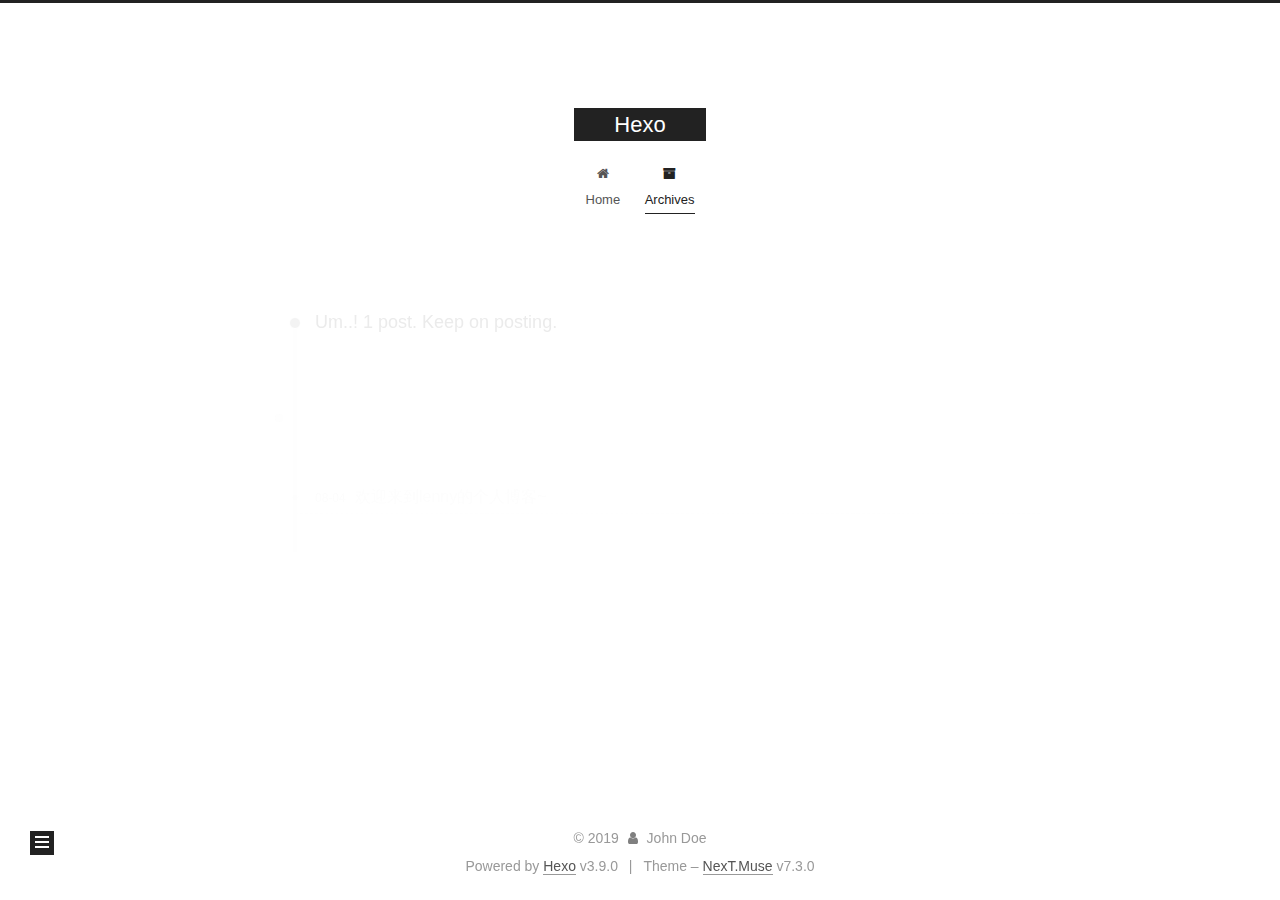
==== archives/index.html @ 83b3d9bd "Site updated: 2019-08-04 16:43:49" ====
<!DOCTYPE html>





<html class="theme-next muse use-motion" lang="">
<head>
  <meta charset="UTF-8">
<meta name="generator" content="Hexo 3.9.0">
<meta name="viewport" content="width=device-width, initial-scale=1, maximum-scale=2">
<meta name="theme-color" content="#222">
<meta http-equiv="X-UA-Compatible" content="IE=edge">
  <link rel="apple-touch-icon" sizes="180x180" href="/images/apple-touch-icon-next.png?v=7.3.0">
  <link rel="icon" type="image/png" sizes="32x32" href="/images/favicon-32x32-next.png?v=7.3.0">
  <link rel="icon" type="image/png" sizes="16x16" href="/images/favicon-16x16-next.png?v=7.3.0">
  <link rel="mask-icon" href="/images/logo.svg?v=7.3.0" color="#222">

<link rel="stylesheet" href="/css/main.css?v=7.3.0">


<link rel="stylesheet" href="/lib/font-awesome/css/font-awesome.min.css?v=4.7.0">


<script id="hexo-configurations">
  var NexT = window.NexT || {};
  var CONFIG = {
    root: '/',
    scheme: 'Muse',
    version: '7.3.0',
    sidebar: {"position":"left","display":"post","offset":12,"onmobile":false},
    back2top: {"enable":true,"sidebar":false,"scrollpercent":false},
    save_scroll: false,
    copycode: {"enable":false,"show_result":false,"style":null},
    fancybox: false,
    mediumzoom: false,
    lazyload: false,
    pangu: false,
    algolia: {
      applicationID: '',
      apiKey: '',
      indexName: '',
      hits: {"per_page":10},
      labels: {"input_placeholder":"Search for Posts","hits_empty":"We didn't find any results for the search: ${query}","hits_stats":"${hits} results found in ${time} ms"}
    },
    localsearch: {"enable":false,"trigger":"auto","top_n_per_article":1,"unescape":false,"preload":false},
    path: '',
    tabs: true,
    motion: {"enable":true,"async":false,"transition":{"post_block":"fadeIn","post_header":"slideDownIn","post_body":"slideDownIn","coll_header":"slideLeftIn","sidebar":"slideUpIn"}},
    translation: {
      copy_button: 'Copy',
      copy_success: 'Copied',
      copy_failure: 'Copy failed'
    }
  };
</script>

  <meta property="og:type" content="website">
<meta property="og:title" content="Hexo">
<meta property="og:url" content="http://yoursite.com/archives/index.html">
<meta property="og:site_name" content="Hexo">
<meta property="og:locale" content="default">
<meta name="twitter:card" content="summary">
<meta name="twitter:title" content="Hexo">
  <link rel="canonical" href="http://yoursite.com/archives/">


<script id="page-configurations">
  // https://hexo.io/docs/variables.html
  CONFIG.page = {
    sidebar: "",
    isHome: false,
    isPost: false,
    isPage: false,
    isArchive: true
  };
</script>

  <title>Archive | Hexo</title>
  








  <noscript>
  <style>
  .use-motion .motion-element,
  .use-motion .brand,
  .use-motion .menu-item,
  .sidebar-inner,
  .use-motion .post-block,
  .use-motion .pagination,
  .use-motion .comments,
  .use-motion .post-header,
  .use-motion .post-body,
  .use-motion .collection-title { opacity: initial; }

  .use-motion .logo,
  .use-motion .site-title,
  .use-motion .site-subtitle {
    opacity: initial;
    top: initial;
  }

  .use-motion .logo-line-before i { left: initial; }
  .use-motion .logo-line-after i { right: initial; }
  </style>
</noscript>

</head>

<body itemscope itemtype="http://schema.org/WebPage" lang="default">

  <div class="container sidebar-position-left">
    <div class="headband"></div>

    <header id="header" class="header" itemscope itemtype="http://schema.org/WPHeader">
      <div class="header-inner"><div class="site-brand-wrapper">
  <div class="site-meta">

    <div class="custom-logo-site-title">
      <a href="/" class="brand" rel="start">
        <span class="logo-line-before"><i></i></span>
        <span class="site-title">Hexo</span>
        <span class="logo-line-after"><i></i></span>
      </a>
    </div>
  </div>

  <div class="site-nav-toggle">
    <button aria-label="Toggle navigation bar">
      <span class="btn-bar"></span>
      <span class="btn-bar"></span>
      <span class="btn-bar"></span>
    </button>
  </div>
</div>


<nav class="site-nav">
  
  <ul id="menu" class="menu">
      
      
      
        
        <li class="menu-item menu-item-home">
      
    

    <a href="/" rel="section"><i class="menu-item-icon fa fa-fw fa-home"></i> <br>Home</a>

  </li>
      
      
      
        
        <li class="menu-item menu-item-archives">
      
    

    <a href="/archives/" rel="section"><i class="menu-item-icon fa fa-fw fa-archive"></i> <br>Archives</a>

  </li>
  </ul>

    

    
    
      
      
    
      
      
    
    

  

</nav>
</div>
    </header>

    


    <main id="main" class="main">
      <div class="main-inner">
        <div class="content-wrap">
          <div id="content" class="content page-archive">
            

  
  
  
  <div class="post-block archive">
    <div id="posts" class="posts-collapse">
      <span class="archive-move-on"></span>
      <span class="archive-page-counter">
        
        
        
          
        
        Um..! 1 post. Keep on posting.
      </span>
      

        
        
        

        
          
          <div class="collection-title">
            <h1 class="archive-year" id="archive-year-2019">2019</h1>
          </div>
        
        

        

  <article class="post post-type-normal" itemscope itemtype="http://schema.org/Article">
    <header class="post-header">

      <h2 class="post-title">
          <a class="post-title-link" href="/2019/08/04/hello-world/" itemprop="url">
            
              <span itemprop="name">欢迎来到lenny的个人博客~</span>
            
          </a>
        
      </h2>

      <div class="post-meta">
        <time class="post-time" itemprop="dateCreated"
              datetime="2019-08-04T09:58:00+08:00"
              content="2019-08-04">
          08-04
        </time>
      </div>

    </header>
  </article>



      

    </div>
  </div>
  
  
  

  



          </div>
          

        </div>
          
  
  <div class="sidebar-toggle">
    <div class="sidebar-toggle-line-wrap">
      <span class="sidebar-toggle-line sidebar-toggle-line-first"></span>
      <span class="sidebar-toggle-line sidebar-toggle-line-middle"></span>
      <span class="sidebar-toggle-line sidebar-toggle-line-last"></span>
    </div>
  </div>

  <aside id="sidebar" class="sidebar">
    <div class="sidebar-inner">

      <div class="site-overview-wrap sidebar-panel sidebar-panel-active">
        <div class="site-overview">

          <div class="site-author motion-element" itemprop="author" itemscope itemtype="http://schema.org/Person">
  <p class="site-author-name" itemprop="name">John Doe</p>
  <div class="site-description motion-element" itemprop="description"></div>
</div>
  <nav class="site-state motion-element">
      <div class="site-state-item site-state-posts">
        
          <a href="/archives/">
        
          <span class="site-state-item-count">1</span>
          <span class="site-state-item-name">posts</span>
        </a>
      </div>
    
  </nav>



        </div>
      </div>

    </div>
  </aside>
  <div id="sidebar-dimmer"></div>


      </div>
    </main>

    <footer id="footer" class="footer">
      <div class="footer-inner">
        <div class="copyright">&copy; <span itemprop="copyrightYear">2019</span>
  <span class="with-love" id="animate">
    <i class="fa fa-user"></i>
  </span>
  <span class="author" itemprop="copyrightHolder">John Doe</span>
</div>
  <div class="powered-by">Powered by <a href="https://hexo.io" class="theme-link" rel="noopener" target="_blank">Hexo</a> v3.9.0</div>
  <span class="post-meta-divider">|</span>
  <div class="theme-info">Theme – <a href="https://theme-next.org" class="theme-link" rel="noopener" target="_blank">NexT.Muse</a> v7.3.0</div>

        








        
      </div>
    </footer>
      <div class="back-to-top">
        <i class="fa fa-arrow-up"></i>
      </div>

    

  </div>

  
  <script src="/lib/jquery/index.js?v=3.4.1"></script>
  <script src="/lib/velocity/velocity.min.js?v=1.2.1"></script>
  <script src="/lib/velocity/velocity.ui.min.js?v=1.2.1"></script>

<script src="/js/utils.js?v=7.3.0"></script>
  <script src="/js/motion.js?v=7.3.0"></script>


  <script src="/js/schemes/muse.js?v=7.3.0"></script>


<script src="/js/next-boot.js?v=7.3.0"></script>






  




























  

  

  


  
</body>
</html>
---- css/main.css ----
border-radius: 50% {
  border-radius: 50%;
}
display: none {
  display: none;
}
display: block {
  display: block;
}
html {
  line-height: 1.15; /* 1 */
  -webkit-text-size-adjust: 100%; /* 2 */
}
body {
  margin: 0;
}
main {
  display: block;
}
h1 {
  font-size: 2em;
  margin: 0.67em 0;
}
hr {
  box-sizing: content-box; /* 1 */
  height: 0; /* 1 */
  overflow: visible; /* 2 */
}
pre {
  font-family: monospace, monospace; /* 1 */
  font-size: 1em; /* 2 */
}
a {
  background-color: transparent;
}
abbr[title] {
  border-bottom: none; /* 1 */
  text-decoration: underline; /* 2 */
  text-decoration: underline dotted; /* 2 */
}
b,
strong {
  font-weight: bolder;
}
code,
kbd,
samp {
  font-family: monospace, monospace; /* 1 */
  font-size: 1em; /* 2 */
}
small {
  font-size: 80%;
}
sub,
sup {
  font-size: 75%;
  line-height: 0;
  position: relative;
  vertical-align: baseline;
}
sub {
  bottom: -0.25em;
}
sup {
  top: -0.5em;
}
img {
  border-style: none;
}
button,
input,
optgroup,
select,
textarea {
  font-family: inherit; /* 1 */
  font-size: 100%; /* 1 */
  line-height: 1.15; /* 1 */
  margin: 0; /* 2 */
}
button,
input {
/* 1 */
  overflow: visible;
}
button,
select {
/* 1 */
  text-transform: none;
}
button,
[type='button'],
[type='reset'],
[type='submit'] {
  -webkit-appearance: button;
}
button::-moz-focus-inner,
[type='button']::-moz-focus-inner,
[type='reset']::-moz-focus-inner,
[type='submit']::-moz-focus-inner {
  border-style: none;
  padding: 0;
}
button:-moz-focusring,
[type='button']:-moz-focusring,
[type='reset']:-moz-focusring,
[type='submit']:-moz-focusring {
  outline: 1px dotted ButtonText;
}
fieldset {
  padding: 0.35em 0.75em 0.625em;
}
legend {
  box-sizing: border-box; /* 1 */
  color: inherit; /* 2 */
  display: table; /* 1 */
  max-width: 100%; /* 1 */
  padding: 0; /* 3 */
  white-space: normal; /* 1 */
}
progress {
  vertical-align: baseline;
}
textarea {
  overflow: auto;
}
[type='checkbox'],
[type='radio'] {
  box-sizing: border-box; /* 1 */
  padding: 0; /* 2 */
}
[type='number']::-webkit-inner-spin-button,
[type='number']::-webkit-outer-spin-button {
  height: auto;
}
[type='search'] {
  outline-offset: -2px; /* 2 */
  -webkit-appearance: textfield; /* 1 */
}
[type='search']::-webkit-search-decoration {
  -webkit-appearance: none;
}
::-webkit-file-upload-button {
  font: inherit; /* 2 */
  -webkit-appearance: button; /* 1 */
}
details {
  display: block;
}
summary {
  display: list-item;
}
template {
  display: none;
}
[hidden] {
  display: none;
}
::selection {
  background: #262a30;
  color: #fff;
}
body {
  background: #fff;
  color: #555;
  font-family: 'Lato', "PingFang SC", "Microsoft YaHei", sans-serif;
  font-size: 1em;
  line-height: 2;
  position: relative;
}
@media (max-width: 991px) {
  body {
    padding-right: 0 !important;
  }
}
h1,
h2,
h3,
h4,
h5,
h6 {
  font-family: 'Lato', "PingFang SC", "Microsoft YaHei", sans-serif;
  font-weight: bold;
  line-height: 1.5;
  margin: 20px 0 15px;
  padding: 0;
}
h1 {
  font-size: 1.75em;
}
h2 {
  font-size: 1.625em;
}
h3 {
  font-size: 1.5em;
}
h4 {
  font-size: 1.375em;
}
h5 {
  font-size: 1.25em;
}
h6 {
  font-size: 1.125em;
}
p {
  margin: 0 0 20px 0;
}
a,
span.exturl {
  overflow-wrap: break-word;
  word-wrap: break-word;
  background-color: transparent;
  border-bottom: 1px solid #999;
  color: #555;
  outline: none;
  text-decoration: none;
  cursor: pointer;
}
a:hover,
span.exturl:hover {
  border-bottom-color: #222;
  color: #222;
}
video {
  display: block;
  margin-left: auto;
  margin-right: auto;
  max-width: 100%;
}
img {
  display: block;
  height: auto;
  margin: auto;
  max-width: 100%;
}
hr {
  background-color: #ddd;
  background-image: repeating-linear-gradient(-45deg, #fff, #fff 4px, transparent 4px, transparent 8px);
  border: none;
  height: 3px;
  margin: 40px 0;
}
blockquote {
  border-left: 4px solid #ddd;
  color: #666;
  margin: 0;
  padding: 0 15px;
}
blockquote cite::before {
  content: '-';
  padding: 0 5px;
}
dt {
  font-weight: 700;
}
dd {
  margin: 0;
  padding: 0;
}
kbd {
  background-color: #f9f9f9;
  background-image: linear-gradient(top, #eee, #fff, #eee);
  border: 1px solid #ccc;
  border-radius: 0.2em;
  box-shadow: 0.1em 0.1em 0.2em rgba(0,0,0,0.1);
  font-family: inherit;
  padding: 0.1em 0.3em;
  white-space: nowrap;
}
.text-left {
  text-align: left;
}
.text-center {
  text-align: center;
}
.text-right {
  text-align: right;
}
.text-justify {
  text-align: justify;
}
.text-nowrap {
  white-space: nowrap;
}
.text-lowercase {
  text-transform: lowercase;
}
.text-uppercase {
  text-transform: uppercase;
}
.text-capitalize {
  text-transform: capitalize;
}
.center-block {
  display: block;
  margin-left: auto;
  margin-right: auto;
}
.clearfix::before,
.clearfix::after {
  content: ' ';
  display: table;
}
.clearfix::after {
  clear: both;
}
.pullquote {
  width: 45%;
}
.pullquote.left {
  float: left;
  margin-left: 5px;
  margin-right: 10px;
}
.pullquote.right {
  float: right;
  margin-left: 10px;
  margin-right: 5px;
}
.affix {
  position: fixed;
}
.translation {
  color: #999;
  font-size: 0.875em;
  margin-top: -20px;
}
.scrollbar-measure {
  height: 100px;
  overflow: scroll;
  position: absolute;
  top: -9999px;
  width: 100px;
}
.use-motion .motion-element {
  opacity: 0;
}
.table-container {
  margin: 20px 0;
  overflow: auto;
  -webkit-overflow-scrolling: touch;
}
.highlight .table-container {
  margin: 0;
}
table {
  border-collapse: collapse;
  border-spacing: 0;
  font-size: 0.875em;
  width: 100%;
}
table > tbody > tr:nth-of-type(odd) {
  background-color: #f9f9f9;
}
table > tbody > tr:hover {
  background-color: #f5f5f5;
}
caption,
th,
td {
  font-weight: normal;
  padding: 8px;
  text-align: left;
  vertical-align: middle;
}
th,
td {
  border: 1px solid #ddd;
  border-bottom: 3px solid #ddd;
}
th {
  font-weight: 700;
  padding-bottom: 10px;
}
td {
  border-bottom-width: 1px;
}
html,
body {
  height: 100%;
}
.container {
  position: relative;
}
.header-inner {
  margin: 0 auto;
  padding: 100px 0 70px;
  width: 700px;
}
@media (min-width: 1200px) {
  .container .header-inner {
    width: 800px;
  }
}
@media (min-width: 1600px) {
  .container .header-inner {
    width: 900px;
  }
}
.main-inner {
  margin: 0 auto;
  width: 700px;
}
@media (min-width: 1200px) {
  .container .main-inner {
    width: 800px;
  }
}
@media (min-width: 1600px) {
  .container .main-inner {
    width: 900px;
  }
}
.footer {
  padding: 20px 0;
}
.footer-inner {
  box-sizing: border-box;
  margin: 0 auto;
  width: 700px;
}
@media (min-width: 1200px) {
  .container .footer-inner {
    width: 800px;
  }
}
@media (min-width: 1600px) {
  .container .footer-inner {
    width: 900px;
  }
}
pre,
.highlight {
  background: #f7f7f7;
  color: #4d4d4c;
  line-height: 1.6;
  margin: 20px 0;
}
pre,
code {
  font-family: consolas, Menlo, "PingFang SC", "Microsoft YaHei", monospace;
}
code {
  overflow-wrap: break-word;
  word-wrap: break-word;
  background: #eee;
  border-radius: 3px;
  color: #555;
  padding: 2px 4px;
}
pre {
  overflow: auto;
  padding: 10px;
}
pre code {
  background: none;
  color: #4d4d4c;
  padding: 0;
  text-shadow: none;
}
.highlight *::selection {
  background: #d6d6d6;
}
.highlight pre {
  border: none;
  margin: 0;
  padding: 10px 0;
}
.highlight table {
  border: none;
  margin: 0;
  width: auto;
}
.highlight td {
  border: none;
  padding: 0;
}
.highlight figcaption {
  background: #eee;
  border-bottom: 1px solid #e9e9e9;
  color: #4d4d4c;
  line-height: 1em;
  margin: 0;
  padding: 0.5em;
}
.highlight figcaption::before,
.highlight figcaption::after {
  content: ' ';
  display: table;
}
.highlight figcaption::after {
  clear: both;
}
.highlight figcaption a {
  color: #4d4d4c;
  float: right;
}
.highlight figcaption a:hover {
  border-bottom-color: #4d4d4c;
}
.highlight .gutter pre {
  background-color: #eff2f3;
  color: #869194;
  padding-left: 10px;
  padding-right: 10px;
  text-align: right;
}
.highlight .code pre {
  background-color: #f7f7f7;
  padding-left: 10px;
  width: 100%;
}
.gutter {
  user-select: none;
  -moz-user-select: none;
  -ms-user-select: none;
  -webkit-user-select: none;
}
.gist table {
  width: auto;
}
.gist table td {
  border: none;
}
pre .deletion {
  background: #fdd;
}
pre .addition {
  background: #dfd;
}
pre .meta {
  color: #eab700;
  user-select: none;
  -moz-user-select: none;
  -ms-user-select: none;
  -webkit-user-select: none;
}
pre .comment {
  color: #8e908c;
}
pre .variable,
pre .attribute,
pre .tag,
pre .name,
pre .regexp,
pre .ruby .constant,
pre .xml .tag .title,
pre .xml .pi,
pre .xml .doctype,
pre .html .doctype,
pre .css .id,
pre .css .class,
pre .css .pseudo {
  color: #c82829;
}
pre .number,
pre .preprocessor,
pre .built_in,
pre .builtin-name,
pre .literal,
pre .params,
pre .constant,
pre .command {
  color: #f5871f;
}
pre .ruby .class .title,
pre .css .rules .attribute,
pre .string,
pre .symbol,
pre .value,
pre .inheritance,
pre .header,
pre .ruby .symbol,
pre .xml .cdata,
pre .special,
pre .formula {
  color: #718c00;
}
pre .title,
pre .css .hexcolor {
  color: #3e999f;
}
pre .function,
pre .python .decorator,
pre .python .title,
pre .ruby .function .title,
pre .ruby .title .keyword,
pre .perl .sub,
pre .javascript .title,
pre .coffeescript .title {
  color: #4271ae;
}
pre .keyword,
pre .javascript .function {
  color: #8959a8;
}
.posts-expand .post-body img.full-image {
  border: none;
}
.blockquote-center,
.page-home .post-type-quote blockquote,
.page-post-detail .post-type-quote blockquote {
  border-left: none;
  margin: 40px 0;
  padding: 0;
  position: relative;
  text-align: center;
}
.blockquote-center::before,
.page-home .post-type-quote blockquote::before,
.page-post-detail .post-type-quote blockquote::before,
.blockquote-center::after,
.page-home .post-type-quote blockquote::after,
.page-post-detail .post-type-quote blockquote::after {
  background-position: 0 -6px;
  background-repeat: no-repeat;
  background-size: 22px 22px;
  content: ' ';
  display: block;
  height: 24px;
  opacity: 0.2;
  position: absolute;
  width: 100%;
}
.blockquote-center::before,
.page-home .post-type-quote blockquote::before,
.page-post-detail .post-type-quote blockquote::before {
  background-image: url("../images/quote-l.svg");
  border-top: 1px solid #ccc;
  top: -20px;
}
.blockquote-center::after,
.page-home .post-type-quote blockquote::after,
.page-post-detail .post-type-quote blockquote::after {
  background-image: url("../images/quote-r.svg");
  background-position: 100% 8px;
  border-bottom: 1px solid #ccc;
  bottom: -20px;
}
.blockquote-center p,
.page-home .post-type-quote blockquote p,
.page-post-detail .post-type-quote blockquote p,
.blockquote-center div,
.page-home .post-type-quote blockquote div,
.page-post-detail .post-type-quote blockquote div {
  text-align: center;
}
.post .post-body .group-picture img {
  border: none;
  box-sizing: border-box;
  margin: 0 auto;
  padding: 0 3px;
}
.post-body .group-picture-row {
  margin-bottom: 6px;
  overflow: hidden;
}
.post-body .group-picture-column {
  float: left;
  margin-bottom: 10px;
}
.page-archive .group-picture-container {
  overflow: hidden;
}
.page-archive .group-picture-row {
  float: left;
}
.page-archive .group-picture-row:first-child {
  margin-top: 6px;
}
.page-archive .group-picture-column {
  max-height: 150px;
  max-width: 150px;
}
.post-body .label {
  display: inline;
  padding: 0 2px;
}
.post-body .label.default {
  background-color: #f0f0f0;
}
.post-body .label.primary {
  background-color: #efe6f7;
}
.post-body .label.info {
  background-color: #e5f2f8;
}
.post-body .label.success {
  background-color: #e7f4e9;
}
.post-body .label.warning {
  background-color: #fcf6e1;
}
.post-body .label.danger {
  background-color: #fae8eb;
}
.post-body .note {
  margin-bottom: 20px;
  padding: 15px;
  position: relative;
  border: 1px solid #eee;
  border-left-width: 5px;
  border-radius: 3px;
}
.post-body .note h2,
.post-body .note h3,
.post-body .note h4,
.post-body .note h5,
.post-body .note h6 {
  margin-top: 0;
  border-bottom: initial;
  margin-bottom: 0;
  padding-top: 0 !important;
}
.post-body .note p:first-child,
.post-body .note ul:first-child,
.post-body .note ol:first-child,
.post-body .note table:first-child,
.post-body .note pre:first-child,
.post-body .note blockquote:first-child,
.post-body .note img:first-child {
  margin-top: 0;
}
.post-body .note p:last-child,
.post-body .note ul:last-child,
.post-body .note ol:last-child,
.post-body .note table:last-child,
.post-body .note pre:last-child,
.post-body .note blockquote:last-child,
.post-body .note img:last-child {
  margin-bottom: 0;
}
.post-body .note.default {
  border-left-color: #777;
}
.post-body .note.default h2,
.post-body .note.default h3,
.post-body .note.default h4,
.post-body .note.default h5,
.post-body .note.default h6 {
  color: #777;
}
.post-body .note.primary {
  border-left-color: #6f42c1;
}
.post-body .note.primary h2,
.post-body .note.primary h3,
.post-body .note.primary h4,
.post-body .note.primary h5,
.post-body .note.primary h6 {
  color: #6f42c1;
}
.post-body .note.info {
  border-left-color: #428bca;
}
.post-body .note.info h2,
.post-body .note.info h3,
.post-body .note.info h4,
.post-body .note.info h5,
.post-body .note.info h6 {
  color: #428bca;
}
.post-body .note.success {
  border-left-color: #5cb85c;
}
.post-body .note.success h2,
.post-body .note.success h3,
.post-body .note.success h4,
.post-body .note.success h5,
.post-body .note.success h6 {
  color: #5cb85c;
}
.post-body .note.warning {
  border-left-color: #f0ad4e;
}
.post-body .note.warning h2,
.post-body .note.warning h3,
.post-body .note.warning h4,
.post-body .note.warning h5,
.post-body .note.warning h6 {
  color: #f0ad4e;
}
.post-body .note.danger {
  border-left-color: #d9534f;
}
.post-body .note.danger h2,
.post-body .note.danger h3,
.post-body .note.danger h4,
.post-body .note.danger h5,
.post-body .note.danger h6 {
  color: #d9534f;
}
.post-body .tabs {
  display: block;
  margin-bottom: 20px;
  padding-top: 10px;
  position: relative;
}
.post-body .tabs ul.nav-tabs {
  display: flex;
  flex-wrap: wrap;
  margin: 0;
  margin-bottom: -1px;
  padding: 0;
}
@media (max-width: 413px) {
  .post-body .tabs ul.nav-tabs {
    display: block;
    margin-bottom: 5px;
  }
}
.post-body .tabs ul.nav-tabs li.tab {
  background-color: #fff;
  border-bottom: 1px solid #ddd;
  border-left: 1px solid transparent;
  border-right: 1px solid transparent;
  border-top: 3px solid transparent;
  flex-grow: 1;
  list-style-type: none;
}
@media (max-width: 413px) {
  .post-body .tabs ul.nav-tabs li.tab {
    border-bottom: 1px solid transparent;
    border-left: 3px solid transparent;
    border-right: 1px solid transparent;
    border-top: 1px solid transparent;
  }
}
.post-body .tabs ul.nav-tabs li.tab a {
  border-bottom: initial;
  display: block;
  line-height: 1.8em;
  outline: 0;
  padding: 0.25em 0.75em;
  text-align: center;
  transition-delay: 0s;
  transition-duration: 0.2s;
  transition-timing-function: ease-out;
}
.post-body .tabs ul.nav-tabs li.tab a i {
  width: 1.285714285714286em;
}
.post-body .tabs ul.nav-tabs li.tab.active {
  border-bottom: 1px solid transparent;
  border-left: 1px solid #ddd;
  border-right: 1px solid #ddd;
  border-top: 3px solid #fc6423;
}
@media (max-width: 413px) {
  .post-body .tabs ul.nav-tabs li.tab.active {
    border-bottom: 1px solid #ddd;
    border-left: 3px solid #fc6423;
    border-right: 1px solid #ddd;
    border-top: 1px solid #ddd;
  }
}
.post-body .tabs ul.nav-tabs li.tab.active a {
  color: #555;
  cursor: default;
}
.post-body .tabs .tab-content .tab-pane {
  border: 1px solid #ddd;
  padding: 20px 20px 0 20px;
}
.post-body .tabs .tab-content .tab-pane:not(.active) {
  display: none;
}
.post-body .tabs .tab-content .tab-pane.active {
  display: block;
}
.btn {
  background: #222;
  border: 2px solid #222;
  border-radius: 0;
  color: #fff;
  display: inline-block;
  font-size: 0.875em;
  padding: 0 20px;
  text-decoration: none;
  transition-property: background-color;
  transition-delay: 0s;
  transition-duration: 0.2s;
  transition-timing-function: ease-in-out;
  line-height: 2;
}
.btn:hover {
  background: #fff;
  border-color: #222;
  color: #222;
}
.btn +.btn {
  margin: 0 0 8px 8px;
}
.btn .fa-fw {
  text-align: left;
  width: 1.285714285714286em;
}
.btn-bar {
  background: #555;
  border-radius: 1px;
  display: block;
  height: 2px;
  width: 22px;
}
.btn-bar+.btn-bar {
  margin-top: 4px;
}
.page-number-basic,
.pagination .prev,
.pagination .next,
.pagination .page-number,
.pagination .space {
  display: inline-block;
  margin: 0 10px;
  padding: 0 11px;
  position: relative;
  top: -1px;
}
@media (max-width: 767px) {
  .page-number-basic,
  .pagination .prev,
  .pagination .next,
  .pagination .page-number,
  .pagination .space {
    margin: 0 5px;
  }
}
.pagination {
  border-top: 1px solid #eee;
  margin: 120px 0 40px;
  text-align: center;
}
.pagination .prev,
.pagination .next,
.pagination .page-number {
  border-bottom: 0;
  border-top: 1px solid #eee;
  transition-property: border-color;
  transition-delay: 0s;
  transition-duration: 0.2s;
  transition-timing-function: ease-in-out;
}
.pagination .prev:hover,
.pagination .next:hover,
.pagination .page-number:hover {
  border-top-color: #222;
}
.pagination .space {
  margin: 0;
  padding: 0;
}
.pagination .prev {
  margin-left: 0;
}
.pagination .next {
  margin-right: 0;
}
.pagination .page-number.current {
  background: #ccc;
  border-top-color: #ccc;
  color: #fff;
}
@media (max-width: 767px) {
  .pagination {
    border-top: none;
  }
  .pagination .prev,
  .pagination .next,
  .pagination .page-number {
    border-bottom: 1px solid #eee;
    border-top: 0;
    margin-bottom: 10px;
    padding: 0 10px;
  }
  .pagination .prev:hover,
  .pagination .next:hover,
  .pagination .page-number:hover {
    border-bottom-color: #222;
  }
}
.comments {
  margin: 60px 20px 0;
  overflow: hidden;
}
.back-to-top {
  background: #222;
  bottom: -100px;
  box-sizing: border-box;
  color: #fff;
  cursor: pointer;
  font-size: 12px;
  opacity: 1;
  padding: 0 6px;
  position: fixed;
  right: 30px;
  text-align: center;
  transition-property: bottom;
  width: 24px;
  z-index: 1050;
  transition-delay: 0s;
  transition-duration: 0.2s;
  transition-timing-function: ease-in-out;
}
.back-to-top:hover {
  color: #87daff;
}
.back-to-top.back-to-top-on {
  bottom: 19px;
}
@media (max-width: 991px) {
  .back-to-top {
    opacity: 0.8;
    right: 20px;
  }
}
.header {
  background: transparent;
}
.header-inner {
  position: relative;
}
.headband {
  background: #222;
  height: 3px;
}
.site-meta {
  margin: 0;
  text-align: center;
}
@media (max-width: 767px) {
  .site-meta {
    text-align: center;
  }
}
.brand {
  background: #222;
  border-bottom: none;
  color: #fff;
  display: inline-block;
  line-height: 1.375em;
  padding: 0 40px;
  position: relative;
}
.brand:hover {
  color: #fff;
}
.logo {
  display: inline-block;
  line-height: 36px;
  margin-right: 5px;
  vertical-align: top;
}
.site-title {
  display: inline-block;
  font-family: 'Lato', "PingFang SC", "Microsoft YaHei", sans-serif;
  font-size: 1.375em;
  font-weight: normal;
  line-height: 1.5;
  vertical-align: top;
}
.site-subtitle {
  color: #999;
  font-size: 0.8125em;
  margin-top: 10px;
}
.use-motion .brand {
  opacity: 0;
}
.use-motion .logo,
.use-motion .site-title,
.use-motion .site-subtitle,
.use-motion .custom-logo-image {
  opacity: 0;
  position: relative;
  top: -10px;
}
.site-nav-toggle {
  display: none;
  left: 10px;
  position: absolute;
}
@media (max-width: 767px) {
  .site-nav-toggle {
    display: block;
  }
}
.site-nav-toggle button {
  background: transparent;
  border: none;
  margin-top: 2px;
  padding: 9px 10px;
}
@media (max-width: 767px) {
  .site-nav {
    border-top: 1px solid #ddd;
    clear: both;
    display: none;
    margin: 0 -10px;
    padding: 0 10px;
  }
}
@media (min-width: 768px) and (max-width: 991px) {
  .site-nav {
    display: block !important;
  }
}
@media (min-width: 992px) {
  .site-nav {
    display: block !important;
  }
}
.menu {
  margin-top: 20px;
  padding-left: 0;
  text-align: center;
}
.menu .menu-item {
  display: inline-block;
  list-style: none;
  margin: 0 10px;
}
@media (max-width: 767px) {
  .menu .menu-item {
    margin-top: 10px;
  }
}
.menu .menu-item a,
.menu .menu-item span.exturl {
  border-bottom: 1px solid transparent;
  display: block;
  font-size: 0.8125em;
  line-height: inherit;
  transition-property: border-color;
  transition-delay: 0s;
  transition-duration: 0.2s;
  transition-timing-function: ease-in-out;
}
.menu .menu-item a:hover,
.menu .menu-item span.exturl:hover {
  border-bottom-color: #222;
}
.menu .menu-item .fa {
  margin-right: 5px;
}
.use-motion .menu-item {
  opacity: 0;
}
.post-body {
  overflow-wrap: break-word;
  word-wrap: break-word;
  font-family: 'Lato', "PingFang SC", "Microsoft YaHei", sans-serif;
}
.post-body span.exturl .fa {
  font-size: 0.875em;
  margin-left: 4px;
}
.post-body .image-caption,
.post-body .figure .caption {
  color: #999;
  font-size: 0.875em;
  font-weight: bold;
  line-height: 1;
  margin: -20px auto 15px;
  text-align: center;
}
.post-sticky-flag {
  display: inline-block;
  transform: rotate(30deg);
}
.use-motion .post-block,
.use-motion .pagination,
.use-motion .comments {
  opacity: 0;
}
.use-motion .post-header {
  opacity: 0;
}
.use-motion .post-body {
  opacity: 0;
}
.use-motion .collection-title {
  opacity: 0;
}
.post-button {
  margin-top: 40px;
}
.posts-collapse {
  margin-left: 55px;
  position: relative;
  z-index: 1010;
}
@media (max-width: 767px) {
  .posts-collapse {
    margin-left: 20px;
    margin-right: 20px;
  }
  .posts-collapse .post-title,
  .posts-collapse .post-meta {
    display: block;
    text-align: left;
    width: auto;
  }
}
.posts-collapse .collection-title {
  margin: 60px 0;
  position: relative;
}
.posts-collapse .collection-title h1,
.posts-collapse .collection-title h2 {
  margin-left: 20px;
}
.posts-collapse .collection-title small {
  color: #bbb;
  margin-left: 5px;
}
.posts-collapse .collection-title::before {
  background: #bbb;
  border-radius: 50%;
  content: ' ';
  height: 8px;
  left: 0;
  margin-left: -4px;
  margin-top: -4px;
  position: absolute;
  top: 50%;
  width: 8px;
}
.posts-collapse .post {
  margin: 30px 0;
}
.posts-collapse .post-header {
  position: relative;
  transition-delay: 0s;
  transition-duration: 0.2s;
  transition-timing-function: ease-in-out;
  border-bottom: 1px dashed #ccc;
  transition-property: border;
}
.posts-collapse .post-header::before {
  background: #bbb;
  border: 1px solid #fff;
  border-radius: 50%;
  content: ' ';
  height: 6px;
  left: 0;
  margin-left: -4px;
  position: absolute;
  top: 0.75em;
  width: 6px;
  transition-delay: 0s;
  transition-duration: 0.2s;
  transition-timing-function: ease-in-out;
  transition-property: background;
}
.posts-collapse .post-header:hover {
  border-bottom-color: #666;
}
.posts-collapse .post-header:hover::before {
  background: #222;
}
.posts-collapse .post-title {
  font-size: 1em;
  font-weight: normal;
  line-height: inherit;
  margin-bottom: 0;
  margin-left: 3.75em;
}
.posts-collapse .post-title::after {
  margin-left: 3px;
  opacity: 0.6;
}
.posts-collapse .post-title a,
.posts-collapse .post-title span.exturl {
  border-bottom: none;
  color: #666;
}
.posts-collapse .post-meta {
  font-size: 0.75em;
  left: 20px;
  position: absolute;
  top: 5px;
}
.posts-collapse::after {
  background: #f5f5f5;
  content: ' ';
  height: 100%;
  left: 0;
  margin-left: -2px;
  position: absolute;
  top: 1.25em;
  width: 4px;
  z-index: -1;
}
.posts-collapse .fa-external-link {
  font-size: 0.875em;
  margin-left: 5px;
}
.posts-expand .post-eof {
  background: #ccc;
  height: 1px;
  margin: 80px auto 60px;
  text-align: center;
  width: 8%;
}
.post:last-child .post-eof {
  display: none;
}
.posts-expand {
  padding-top: 40px;
}
@media (max-width: 767px) {
  .posts-expand {
    margin: 0 20px;
  }
  .post-body .highlight {
    margin-left: 0;
    margin-right: 0;
    padding: 0;
  }
}
@media (min-width: 992px) {
  .posts-expand .post-body {
    text-align: justify;
  }
}
@media (max-width: 991px) {
  .posts-expand .post-body {
    text-align: justify;
  }
}
.posts-expand .post-body h2,
.posts-expand .post-body h3,
.posts-expand .post-body h4,
.posts-expand .post-body h5,
.posts-expand .post-body h6 {
  padding-top: 10px;
}
.posts-expand .post-body h2 .header-anchor,
.posts-expand .post-body h3 .header-anchor,
.posts-expand .post-body h4 .header-anchor,
.posts-expand .post-body h5 .header-anchor,
.posts-expand .post-body h6 .header-anchor {
  border-bottom-style: none;
  color: #ccc;
  float: right;
  margin-left: 10px;
  visibility: hidden;
}
.posts-expand .post-body h2 .header-anchor:hover,
.posts-expand .post-body h3 .header-anchor:hover,
.posts-expand .post-body h4 .header-anchor:hover,
.posts-expand .post-body h5 .header-anchor:hover,
.posts-expand .post-body h6 .header-anchor:hover {
  color: inherit;
}
.posts-expand .post-body h2:hover .header-anchor,
.posts-expand .post-body h3:hover .header-anchor,
.posts-expand .post-body h4:hover .header-anchor,
.posts-expand .post-body h5:hover .header-anchor,
.posts-expand .post-body h6:hover .header-anchor {
  visibility: visible;
}
.posts-expand .post-body img {
  border: 1px solid #ddd;
  box-sizing: border-box;
  margin: 0 auto 20px;
  padding: 3px;
}
.post-gallery {
  border-collapse: separate;
  display: table;
  table-layout: fixed;
  width: 100%;
}
.post-gallery-row {
  display: table-row;
}
.post-gallery .post-gallery-img {
  border: none;
  display: table-cell;
  text-align: center;
  vertical-align: middle;
}
.post-gallery .post-gallery-img img {
  border: none;
  max-height: 100%;
  max-width: 100%;
}
.fancybox-close,
.fancybox-close:hover {
  border: none;
}
.posts-expand .post-meta {
  color: #999;
  font-family: 'Lato', "PingFang SC", "Microsoft YaHei", sans-serif;
  margin: 3px 0 60px 0;
  text-align: center;
}
.posts-expand .post-meta .post-description {
  font-size: 0.875em;
  margin-top: 2px;
}
.posts-expand .post-meta time {
  border-bottom: 1px dashed #999;
  cursor: help;
}
.post-meta .post-meta-item + .post-meta-item::before {
  content: '|';
  margin: 0 0.5em;
}
.post-meta .post-meta-item {
  font-size: 0.75em;
}
.post-meta-divider {
  margin: 0 0.5em;
}
.post-meta-item-icon {
  margin-right: 3px;
}
@media (max-width: 991px) {
  .post-meta-item-icon {
    display: inline-block;
  }
}
@media (max-width: 991px) {
  .post-meta-item-text {
    display: none;
  }
}
.post-nav {
  border-top: 1px solid #eee;
  display: table;
  margin-top: 15px;
  width: 100%;
}
.post-nav-divider {
  display: table-cell;
  width: 10%;
}
.post-nav-item {
  display: table-cell;
  padding: 10px 0 0 0;
  vertical-align: top;
  width: 45%;
}
.post-nav-item a {
  border-bottom: none;
  color: #555;
  display: block;
  font-size: 0.875em;
  line-height: 1.6;
  position: relative;
}
.post-nav-item a:hover {
  border-bottom: none;
  color: #222;
}
.post-nav-item a:active {
  top: 2px;
}
.post-nav-item .fa {
  font-size: 0.75em;
  margin-right: 5px;
}
.post-nav-next a {
  padding-left: 5px;
}
.post-nav-prev {
  text-align: right;
}
.post-nav-prev a {
  padding-right: 5px;
}
.post-nav-prev .fa {
  margin-left: 5px;
}
.rtl.post-body p,
.rtl.post-body a,
.rtl.post-body h1,
.rtl.post-body h2,
.rtl.post-body h3,
.rtl.post-body h4,
.rtl.post-body h5,
.rtl.post-body h6,
.rtl.post-body li,
.rtl.post-body ul,
.rtl.post-body ol {
  direction: rtl;
  font-family: UKIJ Ekran;
}
.rtl.post-title {
  font-family: UKIJ Ekran;
}
.posts-expand .post-tags {
  margin-top: 40px;
  text-align: center;
}
.posts-expand .post-tags a {
  display: inline-block;
  font-size: 0.8125em;
  margin-right: 10px;
}
.posts-expand .post-title {
  overflow-wrap: break-word;
  word-wrap: break-word;
  font-weight: 400;
  margin: initial;
  text-align: center;
}
.posts-expand .post-title-link {
  border-bottom: none;
  color: #555;
  display: inline-block;
  line-height: 1.2;
  position: relative;
  vertical-align: top;
}
.posts-expand .post-title-link::before {
  background-color: #000;
  bottom: 0;
  content: '';
  height: 2px;
  left: 0;
  position: absolute;
  transform: scaleX(0);
  visibility: hidden;
  width: 100%;
  transition-delay: 0s;
  transition-duration: 0.2s;
  transition-timing-function: ease-in-out;
}
.posts-expand .post-title-link:hover::before {
  transform: scaleX(1);
  visibility: visible;
}
.posts-expand .post-title-link .fa {
  font-size: 1.25em;
  margin-left: 5px;
}
.page-home .post-type-quote .post-header,
.page-post-detail .post-type-quote .post-header,
.page-home .post-type-quote .post-tags,
.page-post-detail .post-type-quote .post-tags {
  display: none;
}
.sidebar {
  background: #222;
  bottom: 0;
  box-shadow: inset 0 2px 6px #000;
  position: fixed;
  right: 0;
  top: 0;
  width: 0;
  z-index: 1040;
}
.sidebar a,
.sidebar span.exturl {
  border-bottom-color: #555;
  color: #999;
}
.sidebar a:hover,
.sidebar span.exturl:hover {
  border-bottom-color: #eee;
  color: #eee;
}
@media (max-width: 991px) {
  .sidebar {
    display: none;
  }
}
.sidebar-inner {
  color: #999;
  padding: 20px 10px;
  position: relative;
  text-align: center;
}
.site-overview-wrap {
  overflow: hidden;
}
.site-overview {
  overflow-x: hidden;
  overflow-y: auto;
}
.cc-license {
  margin-top: 10px;
  text-align: center;
}
.cc-license .cc-opacity {
  border-bottom: none;
  opacity: 0.7;
}
.cc-license .cc-opacity:hover {
  opacity: 0.9;
}
.cc-license img {
  display: inline-block;
}
.site-author-image {
  border: 2px solid #333;
  display: block;
  height: auto;
  margin: 0 auto;
  max-width: 96px;
  padding: 2px;
}
.site-author-name {
  color: #f5f5f5;
  font-weight: normal;
  margin: 5px 0 0;
  text-align: center;
}
.site-description {
  color: #999;
  font-size: 1em;
  margin-top: 5px;
  text-align: center;
}
.links-of-author {
  margin-top: 20px;
}
.links-of-author a,
.links-of-author span.exturl {
  border-bottom-color: #555;
  display: inline-block;
  font-size: 0.8125em;
  margin-bottom: 10px;
  margin-right: 10px;
  vertical-align: middle;
}
.links-of-author a::before,
.links-of-author span.exturl::before {
  background: #d6ff37;
  border-radius: 50%;
  content: ' ';
  display: inline-block;
  height: 4px;
  margin-right: 3px;
  vertical-align: middle;
  width: 4px;
}
.feed-link,
.chat {
  margin-top: 10px;
}
.feed-link a,
.chat a {
  border: 1px solid #fc6423 !important;
  border-radius: 4px;
  color: #fc6423;
  display: inline-block;
  padding: 0 15px;
}
.feed-link a i,
.chat a i {
  color: #fc6423;
}
.feed-link a:hover,
.chat a:hover {
  background: #fc6423;
  color: #fff;
}
.feed-link a:hover i,
.chat a:hover i {
  color: #fff;
}
.links-of-blogroll {
  font-size: 0.8125em;
  margin-top: 10px;
}
.links-of-blogroll-title {
  font-size: 0.875em;
  font-weight: 600;
  margin-top: 0;
}
.links-of-blogroll-list {
  list-style: none;
  margin: 0;
  padding: 0;
}
.links-of-blogroll-item {
  padding: 2px 10px;
}
.links-of-blogroll-item a,
.links-of-blogroll-item span.exturl {
  box-sizing: border-box;
  display: inline-block;
  max-width: 280px;
  overflow: hidden;
  text-overflow: ellipsis;
  white-space: nowrap;
}
#sidebar-dimmer {
  display: none;
}
@media (max-width: 767px) {
  #sidebar-dimmer {
    background: #000;
    display: block;
    height: 100%;
    left: 100%;
    opacity: 0;
    position: fixed;
    top: 0;
    width: 100%;
    z-index: 1020;
  }
  .sidebar-active + #sidebar-dimmer {
    opacity: 0.7;
    transform: translateX(-100%);
    transition: opacity 0.5s;
  }
}
.sidebar-nav {
  margin: 0 0 20px;
  padding-left: 0;
}
.sidebar-nav li {
  border-bottom: 1px solid transparent;
  color: #555;
  cursor: pointer;
  display: inline-block;
  font-size: 0.875em;
}
.sidebar-nav li.sidebar-nav-overview {
  margin-left: 10px;
}
.sidebar-nav li:hover {
  color: #f5f5f5;
}
.sidebar-nav .sidebar-nav-active {
  border-bottom-color: #87daff;
  color: #87daff;
}
.sidebar-nav .sidebar-nav-active:hover {
  color: #87daff;
}
.sidebar-panel {
  display: none;
}
.sidebar-panel-active {
  display: block;
}
.sidebar-toggle {
  background: #222;
  bottom: 45px;
  cursor: pointer;
  height: 14px;
  line-height: 0;
  padding: 5px;
  position: fixed;
  right: 30px;
  width: 14px;
  z-index: 1050;
}
@media (max-width: 991px) {
  .sidebar-toggle {
    opacity: 0.8;
    right: 20px;
    display: none;
  }
}
.sidebar-toggle-line {
  background: #fff;
  display: inline-block;
  height: 2px;
  margin-top: 3px;
  position: relative;
  transition: all 0.4s;
  vertical-align: top;
  width: 100%;
}
.sidebar-toggle-line:first-child {
  margin-top: 0;
}
.sidebar-toggle:hover .sidebar-toggle-line {
  background: #87daff;
}
.post-toc-empty {
  color: #666;
  font-size: 0.875em;
}
.post-toc-wrap {
  overflow: hidden;
}
.post-toc {
  overflow: auto;
}
.post-toc ol {
  font-size: 0.875em;
  list-style: none;
  margin: 0;
  padding: 0 2px 5px 10px;
  text-align: left;
}
.post-toc ol > ol {
  padding-left: 0;
}
.post-toc ol a {
  transition-delay: 0s;
  transition-duration: 0.2s;
  transition-timing-function: ease-in-out;
  border-bottom-color: #555;
  color: #999;
  transition-property: all;
}
.post-toc ol a:hover {
  border-bottom-color: #ccc;
  color: #ccc;
}
.post-toc .nav-item {
  overflow: hidden;
  text-overflow: ellipsis;
  white-space: nowrap;
  line-height: 1.8;
}
.post-toc .nav .nav-child {
  display: none;
}
.post-toc .nav .active > .nav-child {
  display: block;
}
.post-toc .nav .active-current > .nav-child {
  display: block;
}
.post-toc .nav .active-current > .nav-child > .nav-item {
  display: block;
}
.post-toc .nav .active > a {
  border-bottom-color: #87daff;
  color: #87daff;
}
.post-toc .nav .active-current > a {
  color: #87daff;
}
.post-toc .nav .active-current > a:hover {
  color: #87daff;
}
.site-state {
  display: flex;
  justify-content: center;
  line-height: 1.4;
  margin-top: 10px;
  overflow: hidden;
  text-align: center;
  white-space: nowrap;
}
.site-state-item {
  border-left: 1px solid #333;
  padding: 0 15px;
}
.site-state-item:first-child {
  border-left: none;
}
.site-state-item a {
  border-bottom: none;
}
.site-state-item-count {
  color: inherit;
  display: block;
  font-size: 1.25em;
  font-weight: 600;
  text-align: center;
}
.site-state-item-name {
  color: inherit;
  font-size: 0.875em;
}
.footer {
  color: #999;
  font-size: 0.875em;
}
.footer img {
  border: none;
}
.footer-inner {
  text-align: center;
}
.with-love {
  color: #808080;
  display: inline-block;
  margin: 0 5px;
}
.powered-by,
.theme-info {
  display: inline-block;
}
@-moz-keyframes iconAnimate {
  0%, 100% {
    transform: scale(1);
  }
  10%, 30% {
    transform: scale(0.9);
  }
  20%, 40%, 60%, 80% {
    transform: scale(1.1);
  }
  50%, 70% {
    transform: scale(1.1);
  }
}
@-webkit-keyframes iconAnimate {
  0%, 100% {
    transform: scale(1);
  }
  10%, 30% {
    transform: scale(0.9);
  }
  20%, 40%, 60%, 80% {
    transform: scale(1.1);
  }
  50%, 70% {
    transform: scale(1.1);
  }
}
@-o-keyframes iconAnimate {
  0%, 100% {
    transform: scale(1);
  }
  10%, 30% {
    transform: scale(0.9);
  }
  20%, 40%, 60%, 80% {
    transform: scale(1.1);
  }
  50%, 70% {
    transform: scale(1.1);
  }
}
@keyframes iconAnimate {
  0%, 100% {
    transform: scale(1);
  }
  10%, 30% {
    transform: scale(0.9);
  }
  20%, 40%, 60%, 80% {
    transform: scale(1.1);
  }
  50%, 70% {
    transform: scale(1.1);
  }
}
.page-archive .posts-collapse .archive-move-on {
  background: #999;
  border: 1px solid #fff;
  border-radius: 50%;
  height: 10px;
  left: 0;
  margin-left: -6px;
  position: absolute;
  top: 1em;
  width: 10px;
}
.page-archive .posts-collapse .archive-page-counter {
  font-size: 1.125em;
  left: 20px;
  position: relative;
  top: 3px;
}
@media (max-width: 767px) {
  .page-archive .posts-collapse .archive-page-counter {
    top: 5px;
  }
}
.category-all-page .category-all-title {
  text-align: center;
}
.category-all-page .category-all {
  margin-top: 20px;
}
.category-all-page .category-list {
  list-style: none;
  margin: 0;
  padding: 0;
}
.category-all-page .category-list-item {
  margin: 5px 10px;
}
.category-all-page .category-list-count {
  color: #bbb;
}
.category-all-page .category-list-count::before {
  content: ' (';
  display: inline;
}
.category-all-page .category-list-count::after {
  content: ') ';
  display: inline;
}
.category-all-page .category-list-child {
  padding-left: 10px;
}
#event-list {
  padding: 0px;
}
#event-list hr {
  background: #222;
  margin: 20px 0 45px 0 !important;
}
#event-list hr::after {
  background: #222;
  color: #fff;
  content: 'NOW';
  display: inline-block;
  font-weight: bold;
  padding: 0 5px;
  text-align: right;
}
#event-list li.event {
  background: #f9f9f9;
  margin: 20px 0;
  min-height: 40px;
  padding-left: 10px;
}
#event-list li.event h2.event-summary {
  margin: 0;
  padding-bottom: 3px;
}
#event-list li.event h2.event-summary::before {
  color: #bbb;
  content: '\f111';
  display: inline-block;
  font-family: FontAwesome;
  font-size: 8px;
  margin-right: 25px;
  vertical-align: middle;
}
#event-list li.event span.event-relative-time {
  color: #bbb;
  display: inline-block;
  font-size: 12px;
  font-weight: 400;
  padding-left: 12px;
}
#event-list li.event span.event-details {
  color: #bbb;
  display: block;
  line-height: 18px;
  margin-left: 56px;
  padding-bottom: 6px;
  padding-top: 3px;
  text-indent: -24px;
}
#event-list li.event span.event-details::before {
  color: #bbb;
  display: inline-block;
  font-family: FontAwesome;
  margin-right: 9px;
  text-align: center;
  text-indent: 0;
  width: 14px;
}
#event-list li.event span.event-details.event-location::before {
  content: '\f041';
}
#event-list li.event span.event-details.event-duration::before {
  content: '\f017';
}
#event-list li.event-past {
  background: #fcfcfc;
  padding: 15px 0 15px 10px;
}
#event-list li.event-past > * {
  opacity: 0.9;
}
#event-list li.event-past h2.event-summary {
  color: #bbb;
}
#event-list li.event-past h2.event-summary::before {
  color: #dfdfdf;
}
#event-list li.event-now {
  background: #222;
  color: #fff;
  padding: 15px 0 15px 10px;
}
#event-list li.event-now h2.event-summary::before {
  animation: dot-flash 1s alternate infinite ease-in-out;
  color: #fff;
  transform: scale(1.2);
}
#event-list li.event-now * {
  color: #fff !important;
}
#event-list li.event-future {
  background: #222;
  color: #fff;
  padding: 15px 0 15px 10px;
}
#event-list li.event-future h2.event-summary::before {
  animation: dot-flash 1s alternate infinite ease-in-out;
  color: #fff;
  transform: scale(1.2);
}
#event-list li.event-future * {
  color: #fff !important;
}
@-moz-keyframes dot-flash {
  from {
    opacity: 1;
    transform: scale(1.1);
  }
  to {
    opacity: 0;
    transform: scale(1);
  }
}
@-webkit-keyframes dot-flash {
  from {
    opacity: 1;
    transform: scale(1.1);
  }
  to {
    opacity: 0;
    transform: scale(1);
  }
}
@-o-keyframes dot-flash {
  from {
    opacity: 1;
    transform: scale(1.1);
  }
  to {
    opacity: 0;
    transform: scale(1);
  }
}
@keyframes dot-flash {
  from {
    opacity: 1;
    transform: scale(1.1);
  }
  to {
    opacity: 0;
    transform: scale(1);
  }
}
ul.breadcrumb {
  font-size: 0.75em;
  list-style: none;
  margin: 1em 0;
  padding: 0 2em;
  text-align: center;
}
ul.breadcrumb li {
  display: inline;
}
ul.breadcrumb li+li::before {
  content: '/\00a0';
  font-weight: normal;
  padding: 0.5em;
}
ul.breadcrumb li+li:last-child {
  font-weight: bold;
}
.tag-cloud {
  text-align: center;
}
.tag-cloud a {
  display: inline-block;
  margin: 10px;
}
.tag-cloud a:hover {
  color: #222 !important;
}
@media (max-width: 767px) {
  .header-inner,
  .container .main-inner,
  .footer-inner {
    width: auto;
  }
}
@media (max-width: 767px) {
  .header-inner {
    padding: 50px 0 35px;
  }
}
embed {
  display: block;
  margin: 0 auto 25px auto;
}
.custom-logo .site-meta-headline {
  text-align: center;
}
.custom-logo .brand {
  background: none;
}
.custom-logo .site-title {
  color: #222;
  margin: 10px auto 0;
}
.custom-logo .site-title a {
  border: none;
}
.custom-logo-image {
  background: #fff;
  margin: 0 auto;
  max-width: 150px;
  padding: 5px;
}
@media (max-width: 767px) {
  .site-nav {
    background: #fff;
    border-bottom: 1px solid #ddd;
    left: 0;
    margin: 0;
    padding: 0;
    width: 100%;
    z-index: 1030;
  }
}
.site-nav-toggle {
  top: 50px;
}
@media (max-width: 767px) {
  .menu {
    text-align: left;
  }
}
.menu-item-active a,
.menu .menu-item a:hover,
.menu .menu-item span.exturl:hover {
  border-bottom-color: #222 !important;
  color: #222;
}
@media (max-width: 767px) {
  .menu-item-active a,
  .menu .menu-item a:hover,
  .menu .menu-item span.exturl:hover {
    border-bottom: 1px dotted #ddd !important;
  }
}
@media (max-width: 767px) {
  .menu .menu-item {
    display: block;
    margin: 0 10px;
    vertical-align: top;
  }
}
.menu .menu-item .badge {
  background-color: #eee;
  display: inline-block;
  font-weight: 700;
  line-height: 1;
  margin-left: 5px;
  padding: 1px 4px;
  text-align: center;
  white-space: nowrap;
}
@media (max-width: 767px) {
  .menu .menu-item .badge {
    float: right;
    margin: 0.35em 0 0 0;
  }
}
@media (max-width: 767px) {
  .menu .menu-item br {
    display: none;
  }
}
@media (max-width: 767px) {
  .menu .menu-item a,
  .menu .menu-item span.exturl {
    padding: 5px 10px;
  }
}
@media (hover: none) {
  .menu .menu-item a:hover,
  .menu .menu-item span.exturl:hover {
    border-bottom-color: transparent !important;
  }
}
@media (min-width: 768px) and (max-width: 991px) {
  .menu .menu-item .fa {
    width: 100%;
  }
}
@media (min-width: 992px) {
  .menu .menu-item .fa {
    width: 100%;
  }
}
.sidebar {
  left: 0;
  right: auto;
}
.sidebar-toggle,
.back-to-top {
  left: 30px;
  right: auto;
}
@media (max-width: 991px) {
  .sidebar-toggle,
  .back-to-top {
    left: 20px;
  }
}
.links-of-blogroll-inline .links-of-blogroll-item {
  display: inline-block;
}
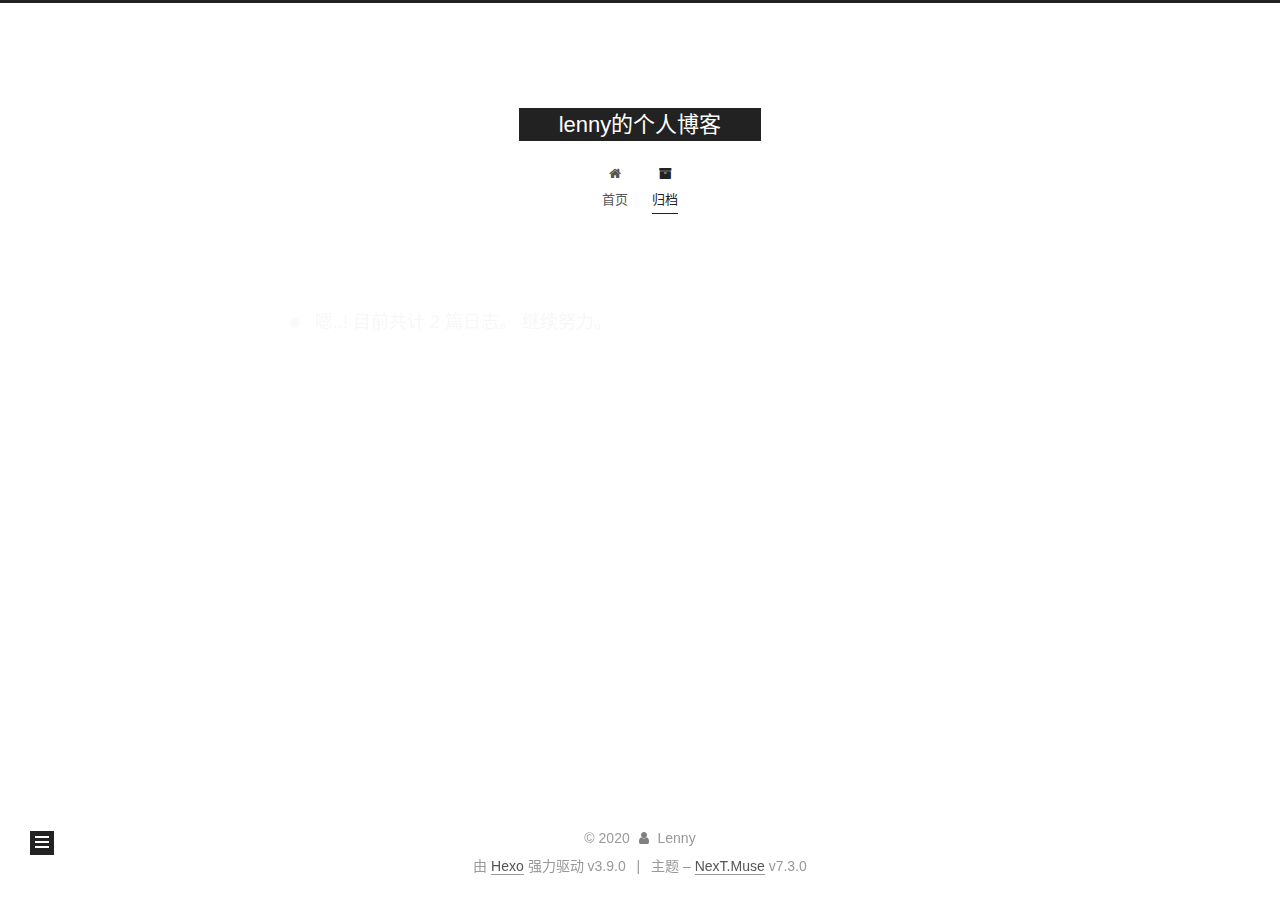
==== commit 51669bf9: "Site updated: 2020-03-24 20:54:31" ====
--- a/archives/index.html
+++ b/archives/index.html
@@ -4,7 +4,7 @@
 
 
 
-<html class="theme-next muse use-motion" lang="">
+<html class="theme-next muse use-motion" lang="zh-CN">
 <head>
   <meta charset="UTF-8">
 <meta name="generator" content="Hexo 3.9.0">
@@ -48,20 +48,23 @@
     tabs: true,
     motion: {"enable":true,"async":false,"transition":{"post_block":"fadeIn","post_header":"slideDownIn","post_body":"slideDownIn","coll_header":"slideLeftIn","sidebar":"slideUpIn"}},
     translation: {
-      copy_button: 'Copy',
-      copy_success: 'Copied',
-      copy_failure: 'Copy failed'
+      copy_button: '复制',
+      copy_success: '复制成功',
+      copy_failure: '复制失败'
     }
   };
 </script>
 
-  <meta property="og:type" content="website">
-<meta property="og:title" content="Hexo">
+  <meta name="description" content="从前种种，皆为昨日死；往后种种，譬如今日生">
+<meta property="og:type" content="website">
+<meta property="og:title" content="lenny的个人博客">
 <meta property="og:url" content="http://yoursite.com/archives/index.html">
-<meta property="og:site_name" content="Hexo">
-<meta property="og:locale" content="default">
+<meta property="og:site_name" content="lenny的个人博客">
+<meta property="og:description" content="从前种种，皆为昨日死；往后种种，譬如今日生">
+<meta property="og:locale" content="zh-CN">
 <meta name="twitter:card" content="summary">
-<meta name="twitter:title" content="Hexo">
+<meta name="twitter:title" content="lenny的个人博客">
+<meta name="twitter:description" content="从前种种，皆为昨日死；往后种种，譬如今日生">
   <link rel="canonical" href="http://yoursite.com/archives/">
 
 
@@ -76,7 +79,7 @@
   };
 </script>
 
-  <title>Archive | Hexo</title>
+  <title>归档 | lenny的个人博客</title>
   
 
 
@@ -113,7 +116,7 @@
 
 </head>
 
-<body itemscope itemtype="http://schema.org/WebPage" lang="default">
+<body itemscope itemtype="http://schema.org/WebPage" lang="zh-CN">
 
   <div class="container sidebar-position-left">
     <div class="headband"></div>
@@ -125,14 +128,14 @@
     <div class="custom-logo-site-title">
       <a href="/" class="brand" rel="start">
         <span class="logo-line-before"><i></i></span>
-        <span class="site-title">Hexo</span>
+        <span class="site-title">lenny的个人博客</span>
         <span class="logo-line-after"><i></i></span>
       </a>
     </div>
   </div>
 
   <div class="site-nav-toggle">
-    <button aria-label="Toggle navigation bar">
+    <button aria-label="切换导航栏">
       <span class="btn-bar"></span>
       <span class="btn-bar"></span>
       <span class="btn-bar"></span>
@@ -152,7 +155,7 @@
       
     
 
-    <a href="/" rel="section"><i class="menu-item-icon fa fa-fw fa-home"></i> <br>Home</a>
+    <a href="/" rel="section"><i class="menu-item-icon fa fa-fw fa-home"></i> <br>首页</a>
 
   </li>
       
@@ -163,7 +166,7 @@
       
     
 
-    <a href="/archives/" rel="section"><i class="menu-item-icon fa fa-fw fa-archive"></i> <br>Archives</a>
+    <a href="/archives/" rel="section"><i class="menu-item-icon fa fa-fw fa-archive"></i> <br>归档</a>
 
   </li>
   </ul>
@@ -207,7 +210,7 @@
         
           
         
-        Um..! 1 post. Keep on posting.
+        嗯..! 目前共计 2 篇日志。 继续努力。
       </span>
       
 
@@ -220,6 +223,42 @@
           <div class="collection-title">
             <h1 class="archive-year" id="archive-year-2019">2019</h1>
           </div>
+        
+        
+
+        
+
+  <article class="post post-type-normal" itemscope itemtype="http://schema.org/Article">
+    <header class="post-header">
+
+      <h2 class="post-title">
+          <a class="post-title-link" href="/2019/08/04/欢迎参观我的博客，希望我的文章能对你有所帮助/" itemprop="url">
+            
+              <span itemprop="name">欢迎参观我的博客，希望我的文章能对你有所帮助</span>
+            
+          </a>
+        
+      </h2>
+
+      <div class="post-meta">
+        <time class="post-time" itemprop="dateCreated"
+              datetime="2019-08-04T16:47:17+08:00"
+              content="2019-08-04">
+          08-04
+        </time>
+      </div>
+
+    </header>
+  </article>
+
+
+
+      
+
+        
+        
+        
+
         
         
 
@@ -283,16 +322,16 @@
         <div class="site-overview">
 
           <div class="site-author motion-element" itemprop="author" itemscope itemtype="http://schema.org/Person">
-  <p class="site-author-name" itemprop="name">John Doe</p>
-  <div class="site-description motion-element" itemprop="description"></div>
+  <p class="site-author-name" itemprop="name">Lenny</p>
+  <div class="site-description motion-element" itemprop="description">从前种种，皆为昨日死；往后种种，譬如今日生</div>
 </div>
   <nav class="site-state motion-element">
       <div class="site-state-item site-state-posts">
         
           <a href="/archives/">
         
-          <span class="site-state-item-count">1</span>
-          <span class="site-state-item-name">posts</span>
+          <span class="site-state-item-count">2</span>
+          <span class="site-state-item-name">日志</span>
         </a>
       </div>
     
@@ -313,15 +352,15 @@
 
     <footer id="footer" class="footer">
       <div class="footer-inner">
-        <div class="copyright">&copy; <span itemprop="copyrightYear">2019</span>
+        <div class="copyright">&copy; <span itemprop="copyrightYear">2020</span>
   <span class="with-love" id="animate">
     <i class="fa fa-user"></i>
   </span>
-  <span class="author" itemprop="copyrightHolder">John Doe</span>
+  <span class="author" itemprop="copyrightHolder">Lenny</span>
 </div>
-  <div class="powered-by">Powered by <a href="https://hexo.io" class="theme-link" rel="noopener" target="_blank">Hexo</a> v3.9.0</div>
+  <div class="powered-by">由 <a href="https://hexo.io" class="theme-link" rel="noopener" target="_blank">Hexo</a> 强力驱动 v3.9.0</div>
   <span class="post-meta-divider">|</span>
-  <div class="theme-info">Theme – <a href="https://theme-next.org" class="theme-link" rel="noopener" target="_blank">NexT.Muse</a> v7.3.0</div>
+  <div class="theme-info">主题 – <a href="https://theme-next.org" class="theme-link" rel="noopener" target="_blank">NexT.Muse</a> v7.3.0</div>
 
         
 
--- a/css/main.css
+++ b/css/main.css
@@ -1629,7 +1629,7 @@
 }
 .links-of-author a::before,
 .links-of-author span.exturl::before {
-  background: #d6ff37;
+  background: #781338;
   border-radius: 50%;
   content: ' ';
   display: inline-block;
